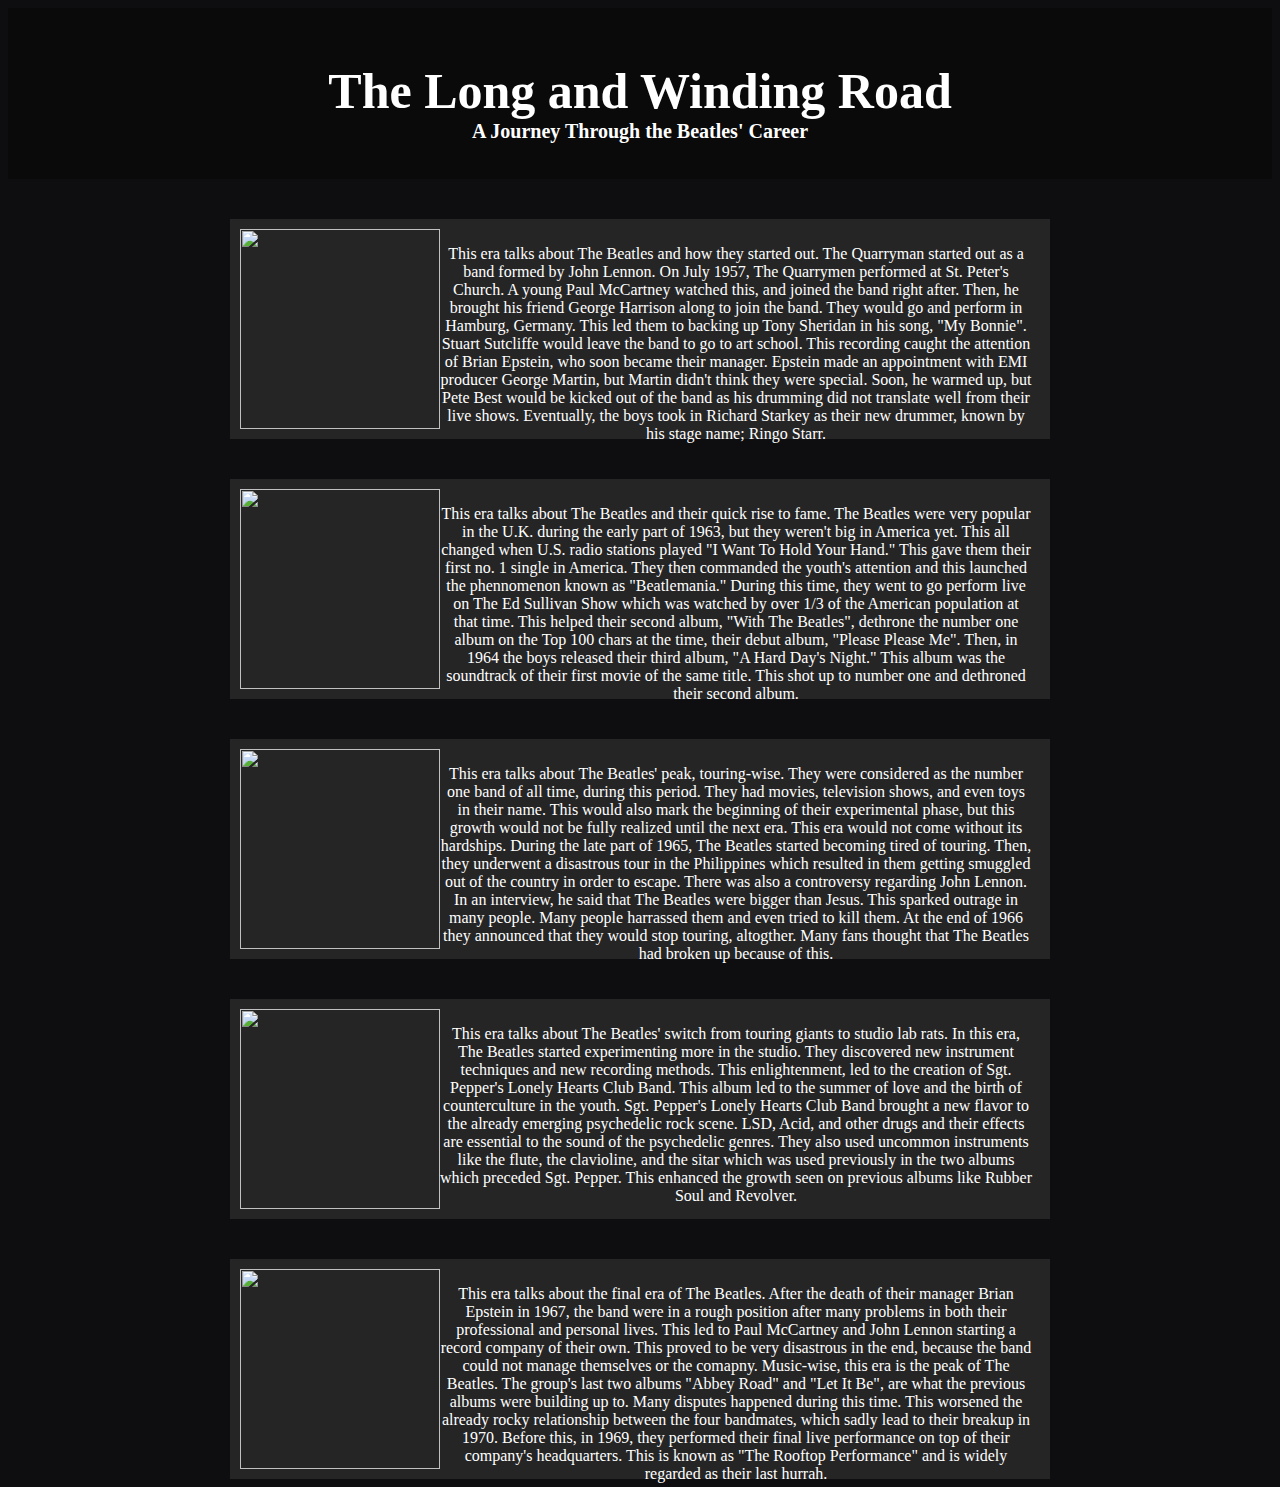
==== index.html @ 7749d05b "Added All The Text for the Homepage" ====
<!DOCTYPE html>
<html>

<head>

  <title> Homepage </title>
  <style>
    body {
      background-color: #0E0E10;
      color: white;
    }

    h1.maintitle {
      font-family: Times New Roman, serif;
      font-size: 50px;
      margin-bottom: 0px;
      padding-bottom: 0px;
    }

    h2.subtitle {
      font-family: Times New Roman, serif;
      font-size: 20px;
      margin-top: 0px;
      padding-top: 0px;
    }

    div.box {
      background-color: #252525;
      height: 200px;
      width: 800px;
      margin: 0 auto;
      margin-top: 40px;
      padding: 10px;
    }

    .box:hover {
      opacity: 0.5;
    }

    div.picture {
      float: left;
    }

    div.text {
      text-align: center;
      margin: 8px;
    }

    div.header {
      background-color: #0a0a0b;
      padding: 20px;
      text-align: center;
      vertical-align: top;
    }
  </style>
</head>

<body>

  <body>
    <div class="header">
      <h1 class="maintitle"> The Long and Winding Road </h1>
      <h2 class="subtitle"> A Journey Through the Beatles' Career</h2>
    </div>

    <div class="box">
      <div class="picture">
        <a href="quarry.html"> <img src="pictures/quarrymen_era.png" width="200px" height="200px"> </a>
      </div>
      <div class="text">
        <p> This era talks about The Beatles and how they started out. The Quarryman started out as a band formed by
          John Lennon. On July 1957, The Quarrymen performed at St. Peter's Church. A young Paul McCartney watched this,
          and joined the band right after. Then, he brought his friend George Harrison along to join the band. They
          would go and perform in Hamburg, Germany. This led them to backing up Tony Sheridan in his song, "My Bonnie".
          Stuart Sutcliffe would leave the band to go to art school. This recording caught the attention of Brian
          Epstein, who soon became their manager. Epstein made an appointment with EMI producer George Martin, but
          Martin didn't think they were special. Soon, he warmed up, but Pete Best would be kicked out of the band as
          his drumming did not translate well from their live shows. Eventually, the boys took in Richard Starkey as
          their new drummer, known by his stage name; Ringo Starr. </p>
      </div>
    </div>

    <div class="box">
      <div class="picture">
        <a href="early_beatle.html"> <img src="pictures/early_beatle_mania.png" width="200px" height="200px"> </a>
      </div>
      <div class="text">
        <p> This era talks about The Beatles and their quick rise to fame. The Beatles were very popular in the U.K.
          during the early part of 1963, but they weren't big in America yet. This all changed when U.S. radio stations
          played "I Want To Hold Your Hand." This gave them their first no. 1 single in America. They then commanded the
          youth's attention and this launched the phennomenon known as "Beatlemania." During this time, they went to go
          perform live on The Ed Sullivan Show which was watched by over 1/3 of the American population at that time.
          This helped their second album, "With The Beatles", dethrone the number one album on the Top 100 chars at the
          time, their debut album, "Please Please Me". Then, in 1964 the boys released their third album, "A Hard Day's
          Night." This album was the soundtrack of their first movie of the same title. This shot up to number one and
          dethroned their second album. </p>
      </div>
    </div>

    <div class="box">
      <div class="picture">
        <img src="pictures/peak_beatle_mania.png" width="200px" height="200px">
      </div>
      <div class="text">
        <p> This era talks about The Beatles' peak, touring-wise. They were considered as the number one band of all
          time, during this period. They had movies, television shows, and even toys in their name. This would also mark
          the beginning of their experimental phase, but this growth would not be fully realized until the next era.
          This era would not come without its hardships. During the late part of 1965, The Beatles started becoming
          tired of touring. Then, they underwent a disastrous tour in the Philippines which resulted in them getting
          smuggled out of the country in order to escape. There was also a controversy regarding John Lennon. In an
          interview, he said that The Beatles were bigger than Jesus. This sparked outrage in many people. Many people
          harrassed them and even tried to kill them. At the end of 1966 they announced that they would stop touring,
          altogther. Many fans thought that The Beatles had broken up because of this. </p>
      </div>
    </div>

    <div class="box">
      <div class="picture">
        <img src="pictures/experimental_era.png" width="200px" height="200px">
      </div>
      <div class="text">
        <p> This era talks about The Beatles' switch from touring giants to studio lab rats. In this era, The Beatles
          started experimenting more in the studio. They discovered new instrument techniques and new recording methods.
          This enlightenment, led to the creation of Sgt. Pepper's Lonely Hearts Club Band. This album led to the summer
          of love and the birth of counterculture in the youth. Sgt. Pepper's Lonely Hearts Club Band brought a new
          flavor to the already emerging psychedelic rock scene. LSD, Acid, and other drugs and their effects are
          essential to the sound of the psychedelic genres. They also used uncommon instruments like the flute, the
          clavioline, and the sitar which was used previously in the two albums which preceded Sgt. Pepper. This
          enhanced the growth seen on previous albums like Rubber Soul and Revolver. </p>
      </div>
    </div>

    <div class="box">
      <div class="picture">
        <img src="pictures/apple_era.png" width="200px" height="200px">
      </div>
      <div class="text">
        <p> This era talks about the final era of The Beatles. After the death of their manager Brian Epstein in 1967,
          the band were in a rough position after many problems in both their professional and personal lives. This led
          to Paul McCartney and John Lennon starting a record company of their own. This proved to be very disastrous in
          the end, because the band could not manage themselves or the comapny. Music-wise, this era is the peak of The
          Beatles. The group's last two albums "Abbey Road" and "Let It Be", are what the previous albums were building
          up to. Many disputes happened during this time. This worsened the already rocky relationship between the four
          bandmates, which sadly lead to their breakup in 1970. Before this, in 1969, they performed their final live
          performance on top of their company's headquarters. This is known as "The Rooftop Performance" and is widely
          regarded as their last hurrah. </p>
      </div>
    </div>

  </body>

</html>
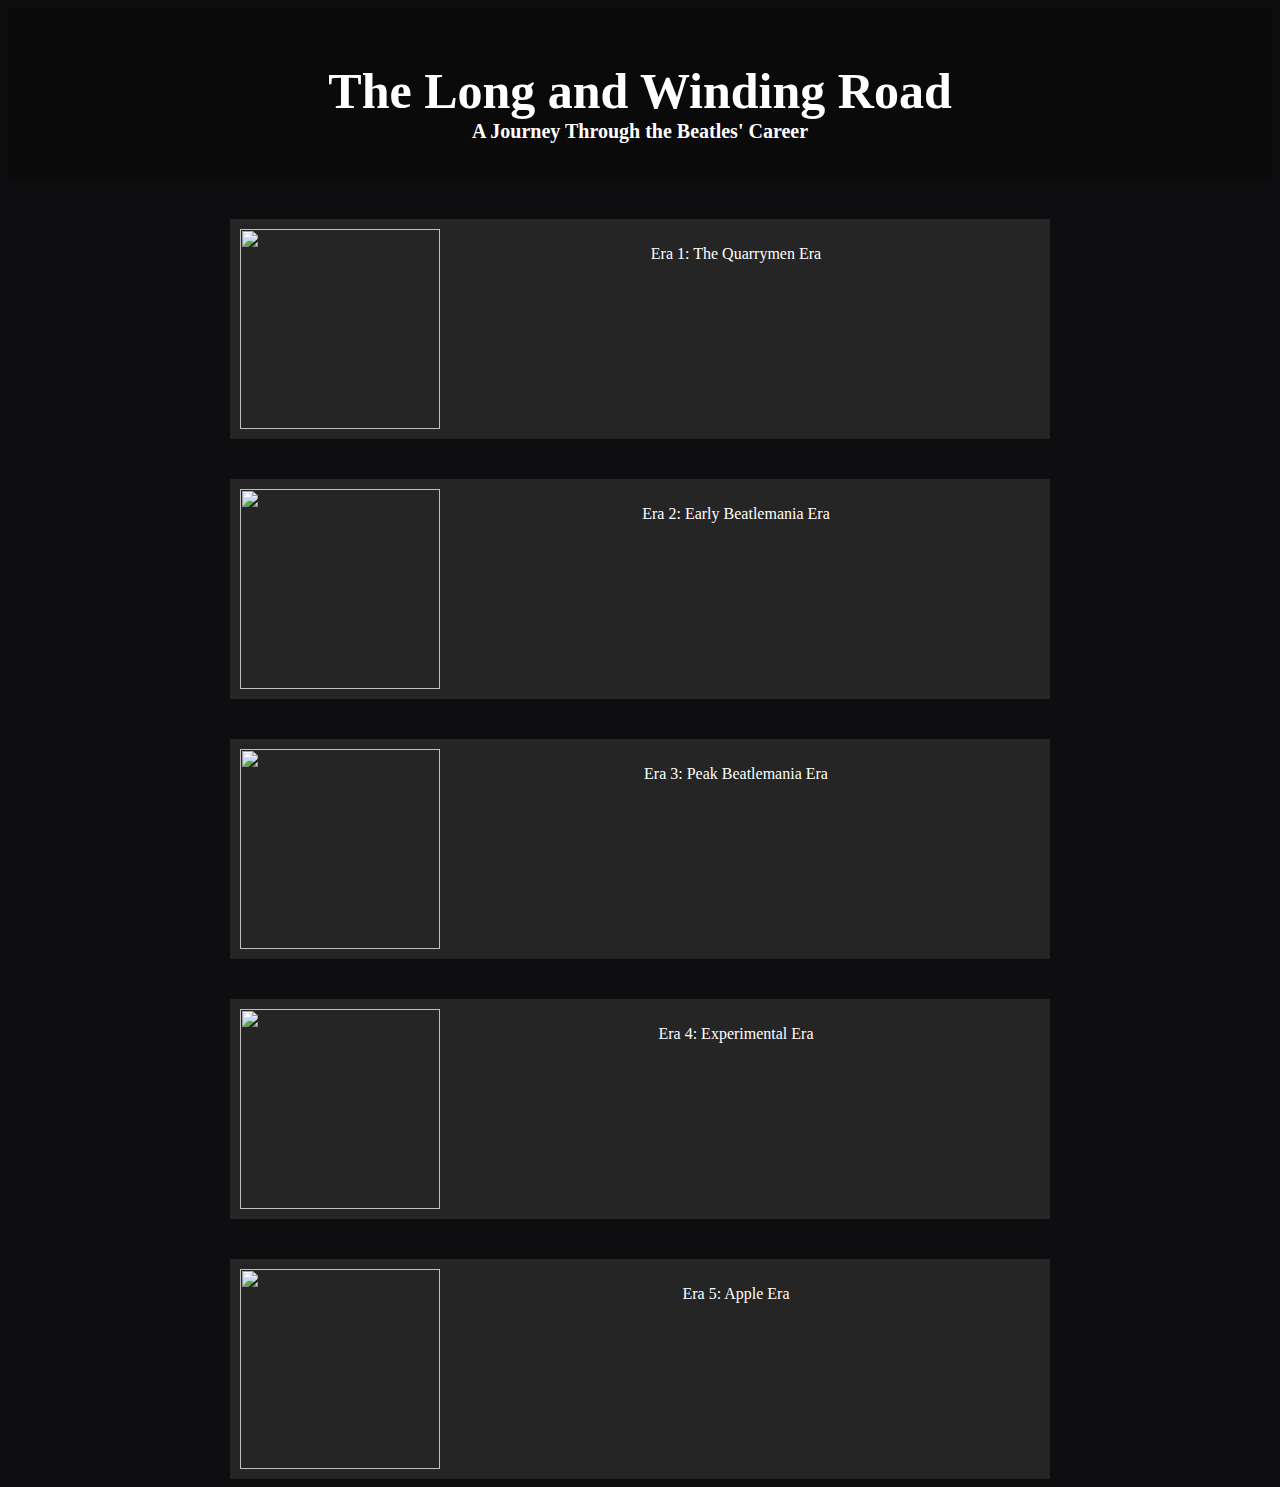
==== commit 31c5a859: "Added information to the two other pages." ====
--- a/index.html
+++ b/index.html
@@ -68,15 +68,7 @@
         <a href="quarry.html"> <img src="pictures/quarrymen_era.png" width="200px" height="200px"> </a>
       </div>
       <div class="text">
-        <p> This era talks about The Beatles and how they started out. The Quarryman started out as a band formed by
-          John Lennon. On July 1957, The Quarrymen performed at St. Peter's Church. A young Paul McCartney watched this,
-          and joined the band right after. Then, he brought his friend George Harrison along to join the band. They
-          would go and perform in Hamburg, Germany. This led them to backing up Tony Sheridan in his song, "My Bonnie".
-          Stuart Sutcliffe would leave the band to go to art school. This recording caught the attention of Brian
-          Epstein, who soon became their manager. Epstein made an appointment with EMI producer George Martin, but
-          Martin didn't think they were special. Soon, he warmed up, but Pete Best would be kicked out of the band as
-          his drumming did not translate well from their live shows. Eventually, the boys took in Richard Starkey as
-          their new drummer, known by his stage name; Ringo Starr. </p>
+        <p> Era 1: The Quarrymen Era </p>
       </div>
     </div>
 
@@ -85,15 +77,7 @@
         <a href="early_beatle.html"> <img src="pictures/early_beatle_mania.png" width="200px" height="200px"> </a>
       </div>
       <div class="text">
-        <p> This era talks about The Beatles and their quick rise to fame. The Beatles were very popular in the U.K.
-          during the early part of 1963, but they weren't big in America yet. This all changed when U.S. radio stations
-          played "I Want To Hold Your Hand." This gave them their first no. 1 single in America. They then commanded the
-          youth's attention and this launched the phennomenon known as "Beatlemania." During this time, they went to go
-          perform live on The Ed Sullivan Show which was watched by over 1/3 of the American population at that time.
-          This helped their second album, "With The Beatles", dethrone the number one album on the Top 100 chars at the
-          time, their debut album, "Please Please Me". Then, in 1964 the boys released their third album, "A Hard Day's
-          Night." This album was the soundtrack of their first movie of the same title. This shot up to number one and
-          dethroned their second album. </p>
+        <p> Era 2: Early Beatlemania Era  </p>
       </div>
     </div>
 
@@ -102,15 +86,7 @@
         <img src="pictures/peak_beatle_mania.png" width="200px" height="200px">
       </div>
       <div class="text">
-        <p> This era talks about The Beatles' peak, touring-wise. They were considered as the number one band of all
-          time, during this period. They had movies, television shows, and even toys in their name. This would also mark
-          the beginning of their experimental phase, but this growth would not be fully realized until the next era.
-          This era would not come without its hardships. During the late part of 1965, The Beatles started becoming
-          tired of touring. Then, they underwent a disastrous tour in the Philippines which resulted in them getting
-          smuggled out of the country in order to escape. There was also a controversy regarding John Lennon. In an
-          interview, he said that The Beatles were bigger than Jesus. This sparked outrage in many people. Many people
-          harrassed them and even tried to kill them. At the end of 1966 they announced that they would stop touring,
-          altogther. Many fans thought that The Beatles had broken up because of this. </p>
+        <p> Era 3: Peak Beatlemania Era</p>
       </div>
     </div>
 
@@ -119,14 +95,7 @@
         <img src="pictures/experimental_era.png" width="200px" height="200px">
       </div>
       <div class="text">
-        <p> This era talks about The Beatles' switch from touring giants to studio lab rats. In this era, The Beatles
-          started experimenting more in the studio. They discovered new instrument techniques and new recording methods.
-          This enlightenment, led to the creation of Sgt. Pepper's Lonely Hearts Club Band. This album led to the summer
-          of love and the birth of counterculture in the youth. Sgt. Pepper's Lonely Hearts Club Band brought a new
-          flavor to the already emerging psychedelic rock scene. LSD, Acid, and other drugs and their effects are
-          essential to the sound of the psychedelic genres. They also used uncommon instruments like the flute, the
-          clavioline, and the sitar which was used previously in the two albums which preceded Sgt. Pepper. This
-          enhanced the growth seen on previous albums like Rubber Soul and Revolver. </p>
+        <p> Era 4: Experimental Era  </p>
       </div>
     </div>
 
@@ -135,15 +104,7 @@
         <img src="pictures/apple_era.png" width="200px" height="200px">
       </div>
       <div class="text">
-        <p> This era talks about the final era of The Beatles. After the death of their manager Brian Epstein in 1967,
-          the band were in a rough position after many problems in both their professional and personal lives. This led
-          to Paul McCartney and John Lennon starting a record company of their own. This proved to be very disastrous in
-          the end, because the band could not manage themselves or the comapny. Music-wise, this era is the peak of The
-          Beatles. The group's last two albums "Abbey Road" and "Let It Be", are what the previous albums were building
-          up to. Many disputes happened during this time. This worsened the already rocky relationship between the four
-          bandmates, which sadly lead to their breakup in 1970. Before this, in 1969, they performed their final live
-          performance on top of their company's headquarters. This is known as "The Rooftop Performance" and is widely
-          regarded as their last hurrah. </p>
+        <p> Era 5: Apple Era  </p>
       </div>
     </div>
 
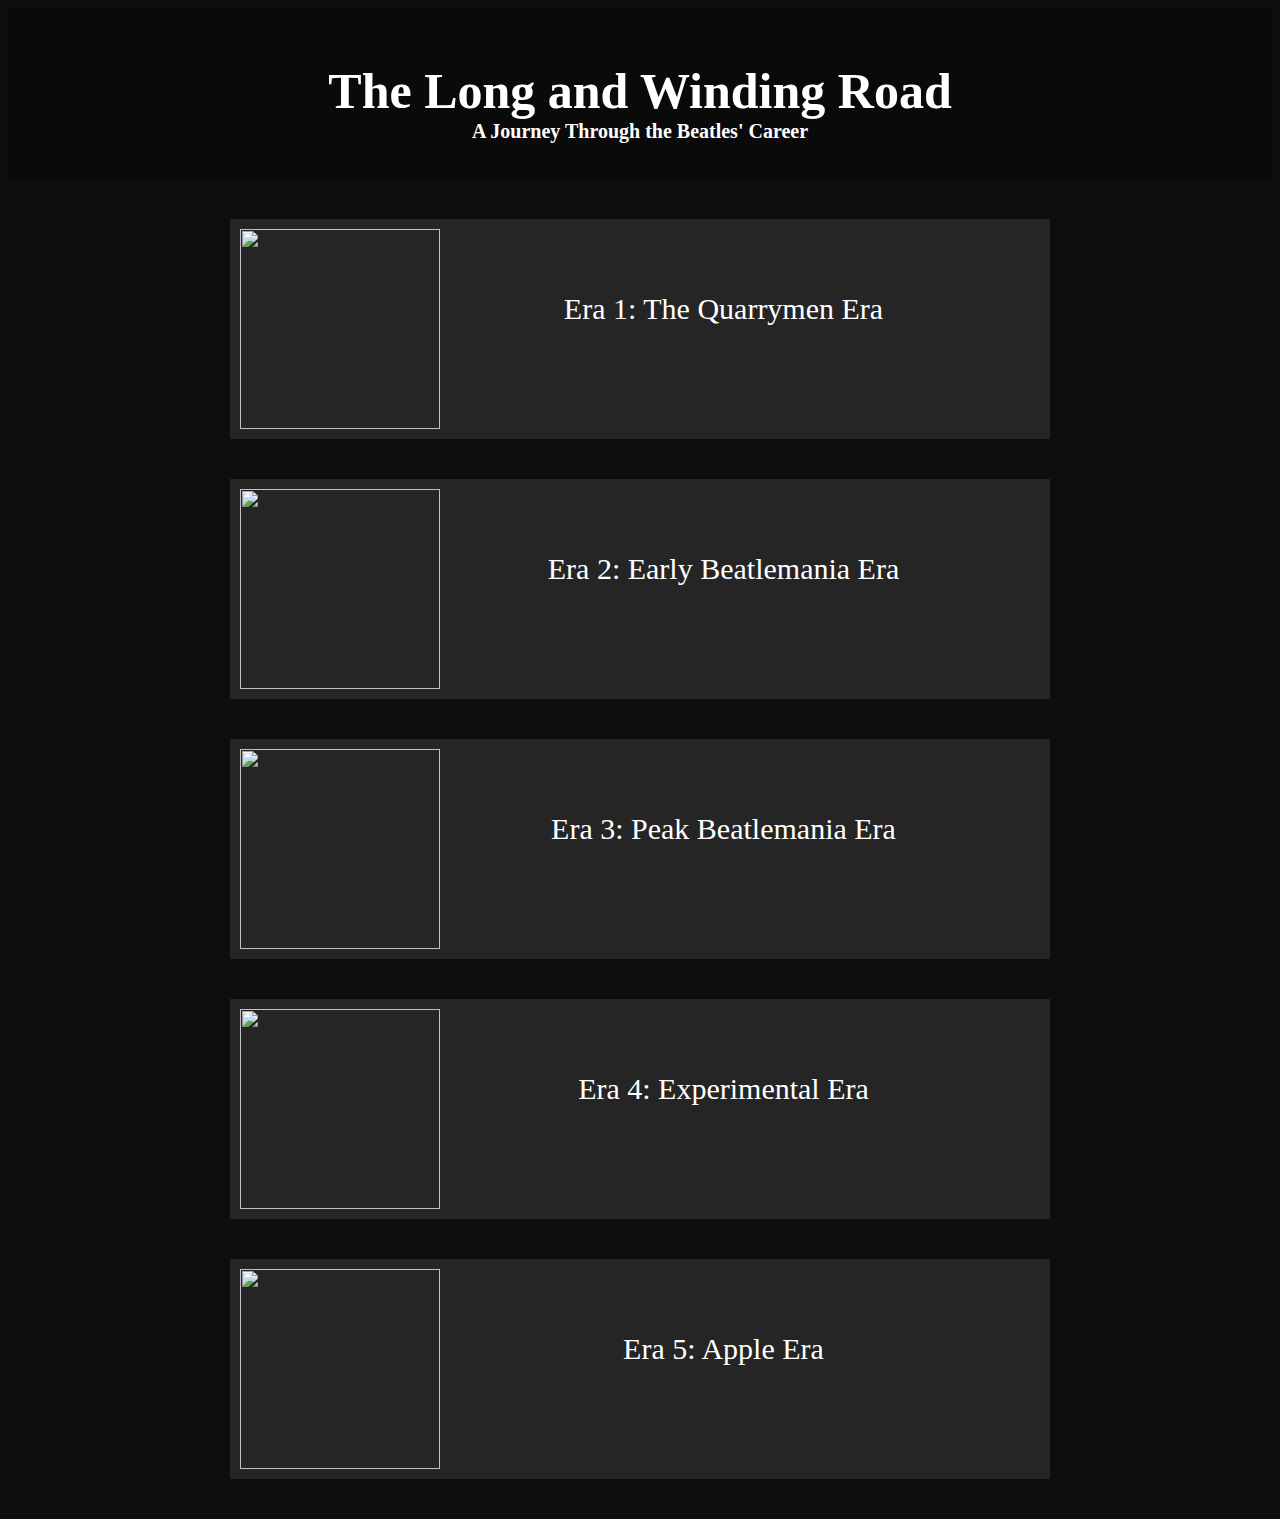
==== commit 4adf48a0: "Updated text, added images, and finalized the code." ====
--- a/index.html
+++ b/index.html
@@ -31,6 +31,7 @@
       margin: 0 auto;
       margin-top: 40px;
       padding: 10px;
+      margin-bottom: 40px;
     }
 
     .box:hover {
@@ -42,8 +43,10 @@
     }
 
     div.text {
+      margin: 8px;
       text-align: center;
-      margin: 8px;
+      padding: 25px;
+      font-size: 30px;
     }
 
     div.header {
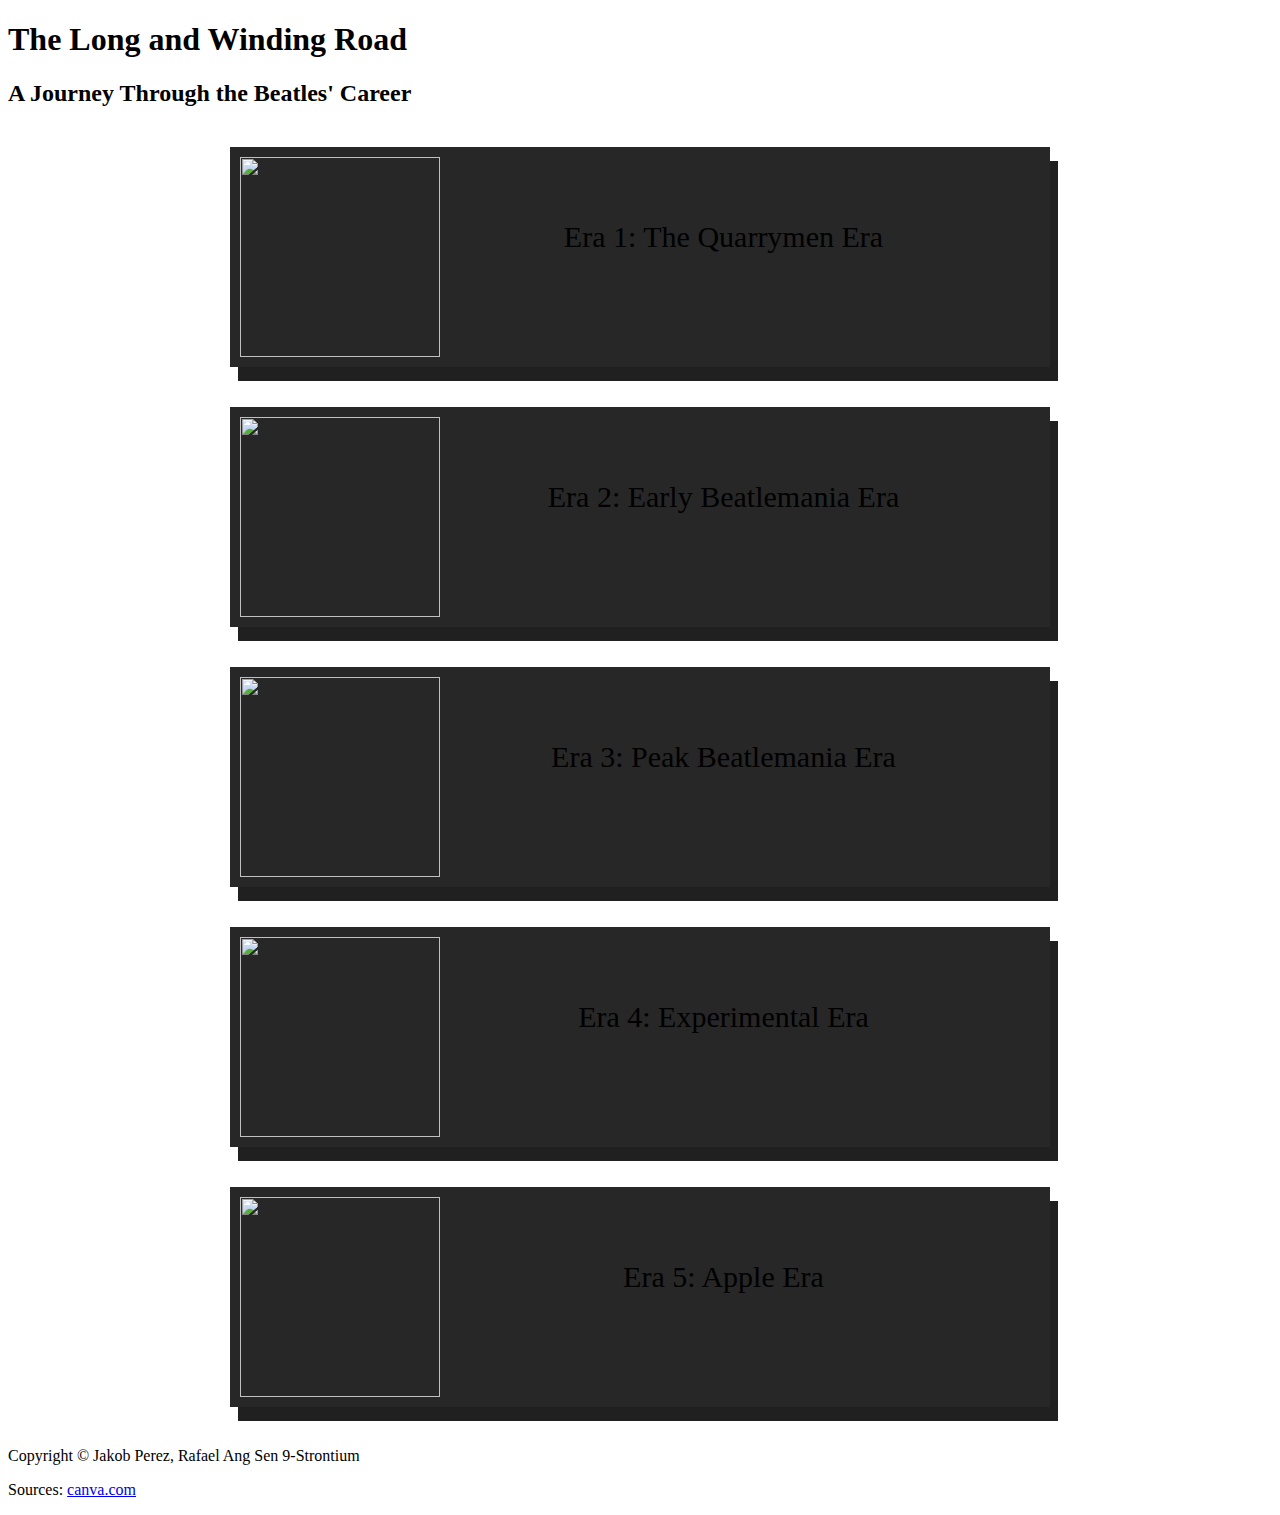
==== commit 8ac28f4d: "SORRY I FORGOT TO ADD THE WIREFRAME" ====
--- a/index.html
+++ b/index.html
@@ -3,35 +3,19 @@
 
 <head>
 
-  <title> Homepage </title>
+  <title> The Long and Winding Road </title>
+  <link rel="icon" type="image/x-icon" href="/pictures/Favicon.png">
+  <link rel="stylesheet" href="/css/style.css">
   <style>
-    body {
-      background-color: #0E0E10;
-      color: white;
-    }
-
-    h1.maintitle {
-      font-family: Times New Roman, serif;
-      font-size: 50px;
-      margin-bottom: 0px;
-      padding-bottom: 0px;
-    }
-
-    h2.subtitle {
-      font-family: Times New Roman, serif;
-      font-size: 20px;
-      margin-top: 0px;
-      padding-top: 0px;
-    }
-
     div.box {
-      background-color: #252525;
+      background-color: #272727;
       height: 200px;
       width: 800px;
       margin: 0 auto;
       margin-top: 40px;
       padding: 10px;
       margin-bottom: 40px;
+      box-shadow: 8px 14px #202020;
     }
 
     .box:hover {
@@ -48,13 +32,6 @@
       padding: 25px;
       font-size: 30px;
     }
-
-    div.header {
-      background-color: #0a0a0b;
-      padding: 20px;
-      text-align: center;
-      vertical-align: top;
-    }
   </style>
 </head>
 
@@ -68,7 +45,7 @@
 
     <div class="box">
       <div class="picture">
-        <a href="quarry.html"> <img src="pictures/quarrymen_era.png" width="200px" height="200px"> </a>
+        <a href="/htdocs/quarry.html"> <img src="pictures/quarrymen_era.png" width="200px" height="200px"> </a>
       </div>
       <div class="text">
         <p> Era 1: The Quarrymen Era </p>
@@ -77,10 +54,12 @@
 
     <div class="box">
       <div class="picture">
-        <a href="early_beatle.html"> <img src="pictures/early_beatle_mania.png" width="200px" height="200px"> </a>
+        <a href="/htdocs/early_beatle.html"> <img src="pictures/early_beatle_mania.png" width="200px" height="200px">
+        </a>
       </div>
       <div class="text">
-        <p> Era 2: Early Beatlemania Era  </p>
+        <p> Era 2: Early Beatlemania Era </p>
+
       </div>
     </div>
 
@@ -98,7 +77,7 @@
         <img src="pictures/experimental_era.png" width="200px" height="200px">
       </div>
       <div class="text">
-        <p> Era 4: Experimental Era  </p>
+        <p> Era 4: Experimental Era </p>
       </div>
     </div>
 
@@ -107,8 +86,14 @@
         <img src="pictures/apple_era.png" width="200px" height="200px">
       </div>
       <div class="text">
-        <p> Era 5: Apple Era  </p>
+        <p> Era 5: Apple Era </p>
       </div>
+    </div>
+
+    <div class="footer">
+      <p> Copyright &copy Jakob Perez, Rafael Ang Sen 9-Strontium</p>
+      <p> Sources: <a href="https://www.canva.com/"> canva.com </a> </p>
+
     </div>
 
   </body>
